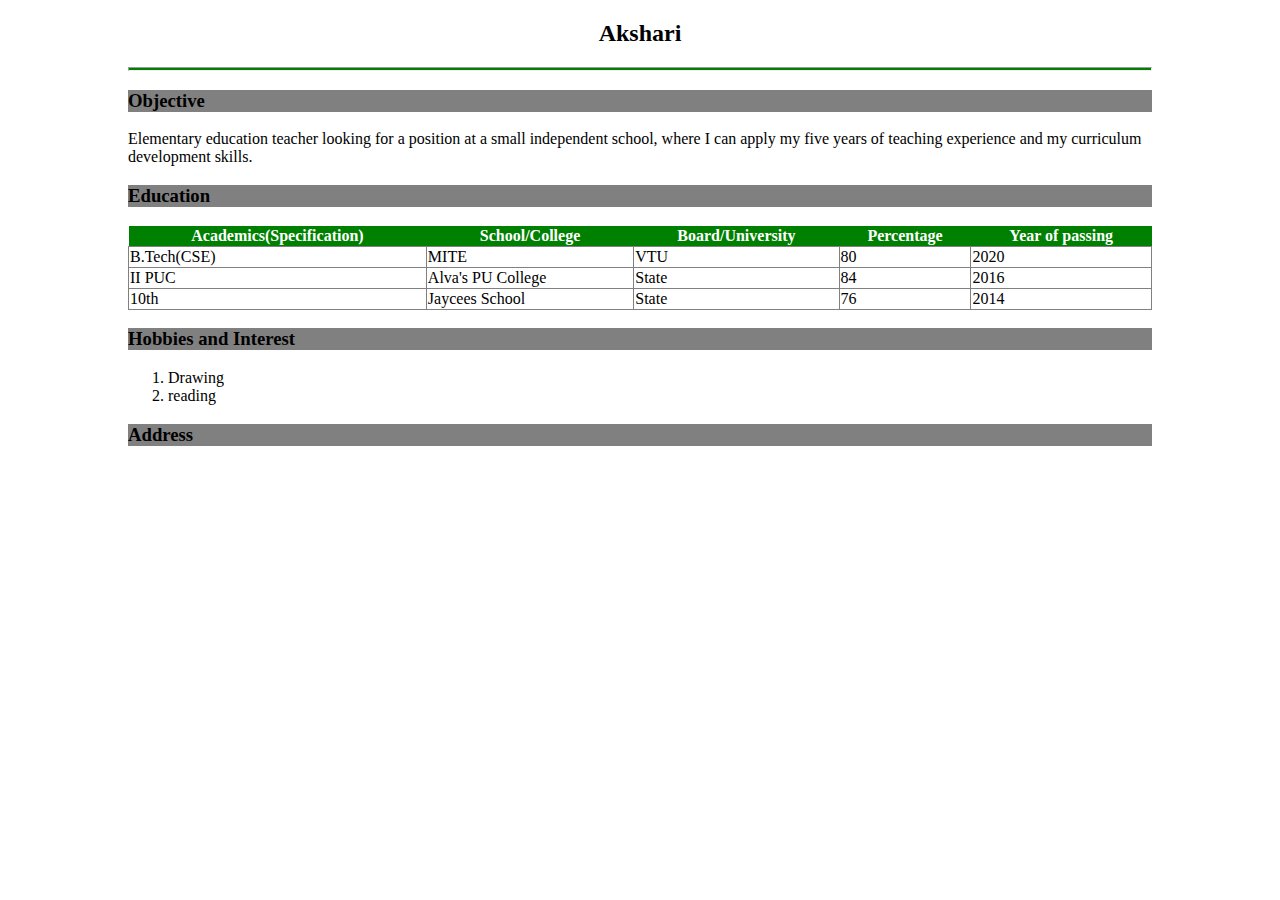
==== index.html @ 72569988 "first commit" ====
<!DOCTYPE html>
<html lang="en">
<head>
    <meta charset="UTF-8">
    <meta name="viewport" content="width=device-width, initial-scale=1.0">
    <meta http-equiv="X-UA-Compatible" content="ie=edge">
    <link rel="stylesheet" href="css/main.css">
    <title> Akshari Profile</title>
</head>
<body>
    <h2 id=pname>Akshari</h2>
    <hr>
    <h3>Objective</h3>
    Elementary education teacher looking for a position at a small independent school, where I can apply my five years of teaching experience and my curriculum development skills.
    <h3>Education</h3>
    <table>
        <tr>
            <th>Academics(Specification)</th>
            <th>School/College</th>
            <th>Board/University</th>
            <th>Percentage</th>
            <th>Year of passing</th>
        </tr>
        <tr>
            <td>B.Tech(CSE)</td>
            <td>MITE</td>
            <td>VTU</td>
            <td>80</td>
            <td>2020</td>
        </tr>
        <tr>
            <td>II PUC</td>
            <td>Alva's PU College</td>
            <td>State</td>
            <td>84</td>
            <td>2016</td>
        </tr>
        <tr>
            <td>10th</td>
            <td>Jaycees School</td>
            <td>State</td>
            <td>76</td>
            <td>2014</td>
        </tr>
    </table>
    <h3>Hobbies and Interest</h3>
    <ol>
        <li>Drawing</li>
        <li>reading</li>
    </ol>
    <h3>Address</h3>
    <address>
        <a href="https://github.com/Aksharikc12"></a>
        
    </address>
</body>
</html>
---- css/main.css ----
body{
    width:80%;
    margin: auto;
}

#pname{
    text-align: center
}

hr{
    height: 2px;
    background-color: green;
}
h3{
    width: 100%;
    background-color: gray;
}
table{
    width: 100%;
    border-collapse: collapse;
}
table th{
    background-color: green;
    color: white;

}
table td{
    border: 1px solid gray;
    
}
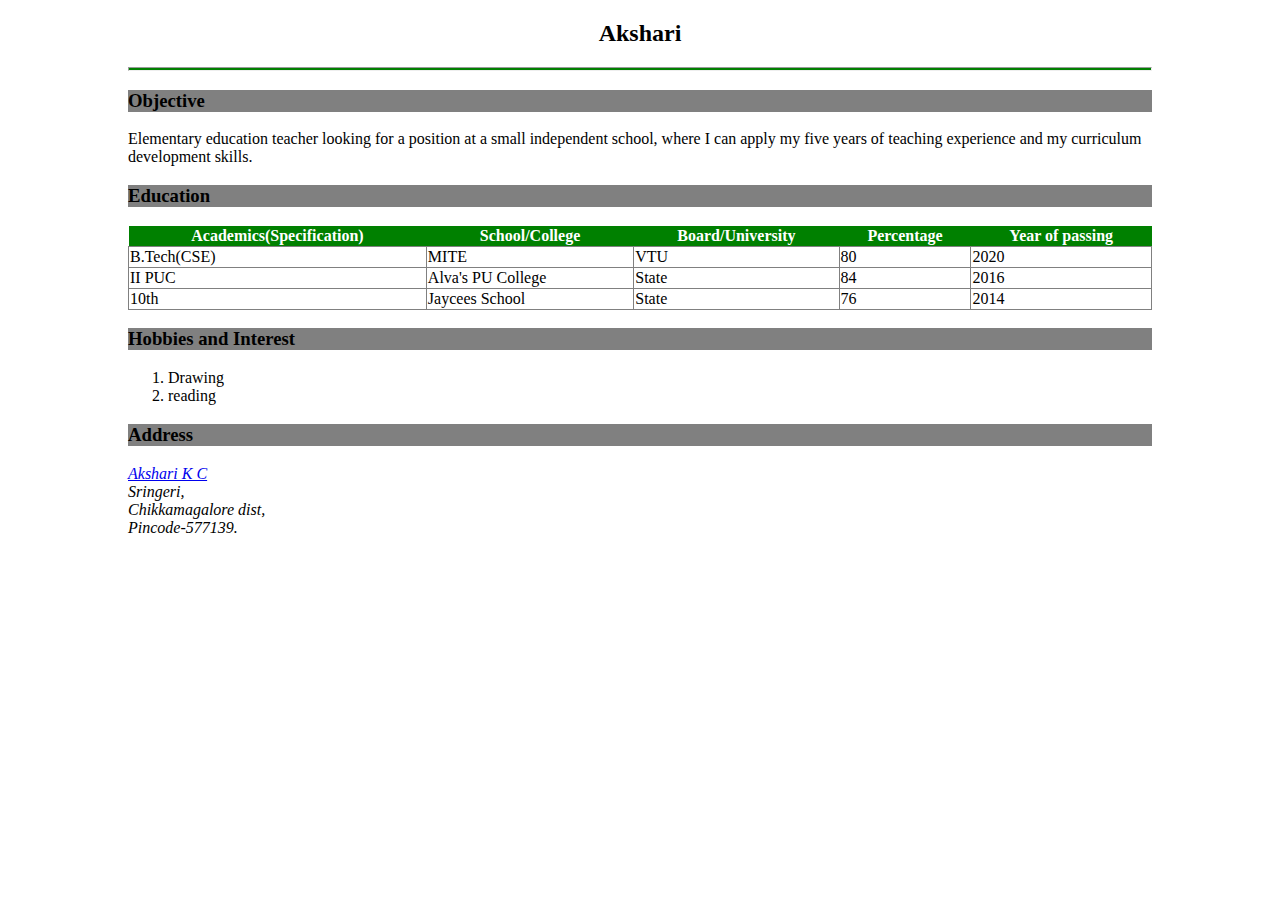
==== commit 1c8cfe19: "Changed address" ====
--- a/index.html
+++ b/index.html
@@ -50,8 +50,10 @@
     </ol>
     <h3>Address</h3>
     <address>
-        <a href="https://github.com/Aksharikc12"></a>
-        
+        <a href="https://aksharikc12.github.io/Profile/">Akshari K C</a>
+        <br>Sringeri,
+        <br>Chikkamagalore dist,
+        <br>Pincode-577139.
     </address>
 </body>
 </html>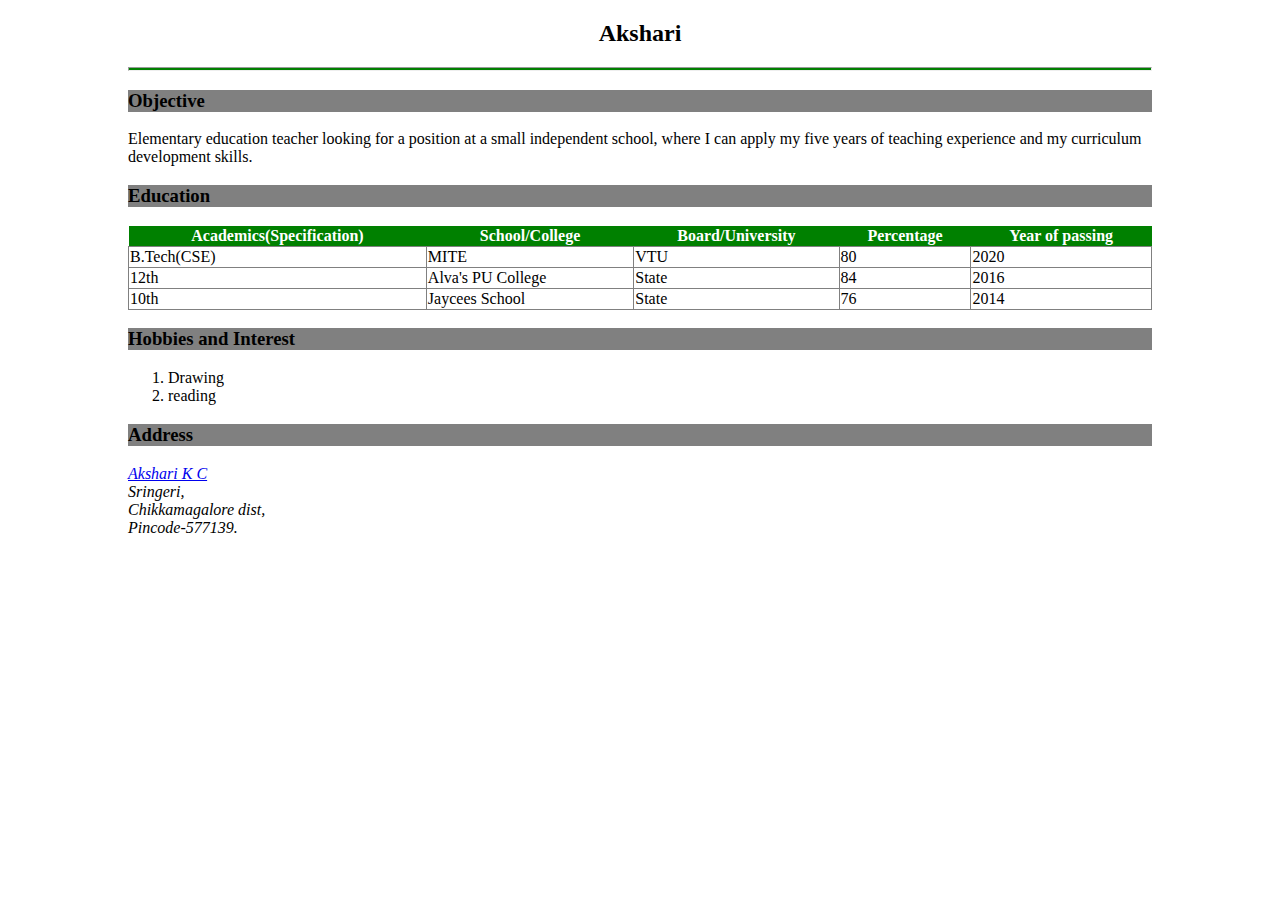
==== commit 6d46607c: "second commit" ====
--- a/index.html
+++ b/index.html
@@ -29,7 +29,7 @@
             <td>2020</td>
         </tr>
         <tr>
-            <td>II PUC</td>
+            <td>12th</td>
             <td>Alva's PU College</td>
             <td>State</td>
             <td>84</td>
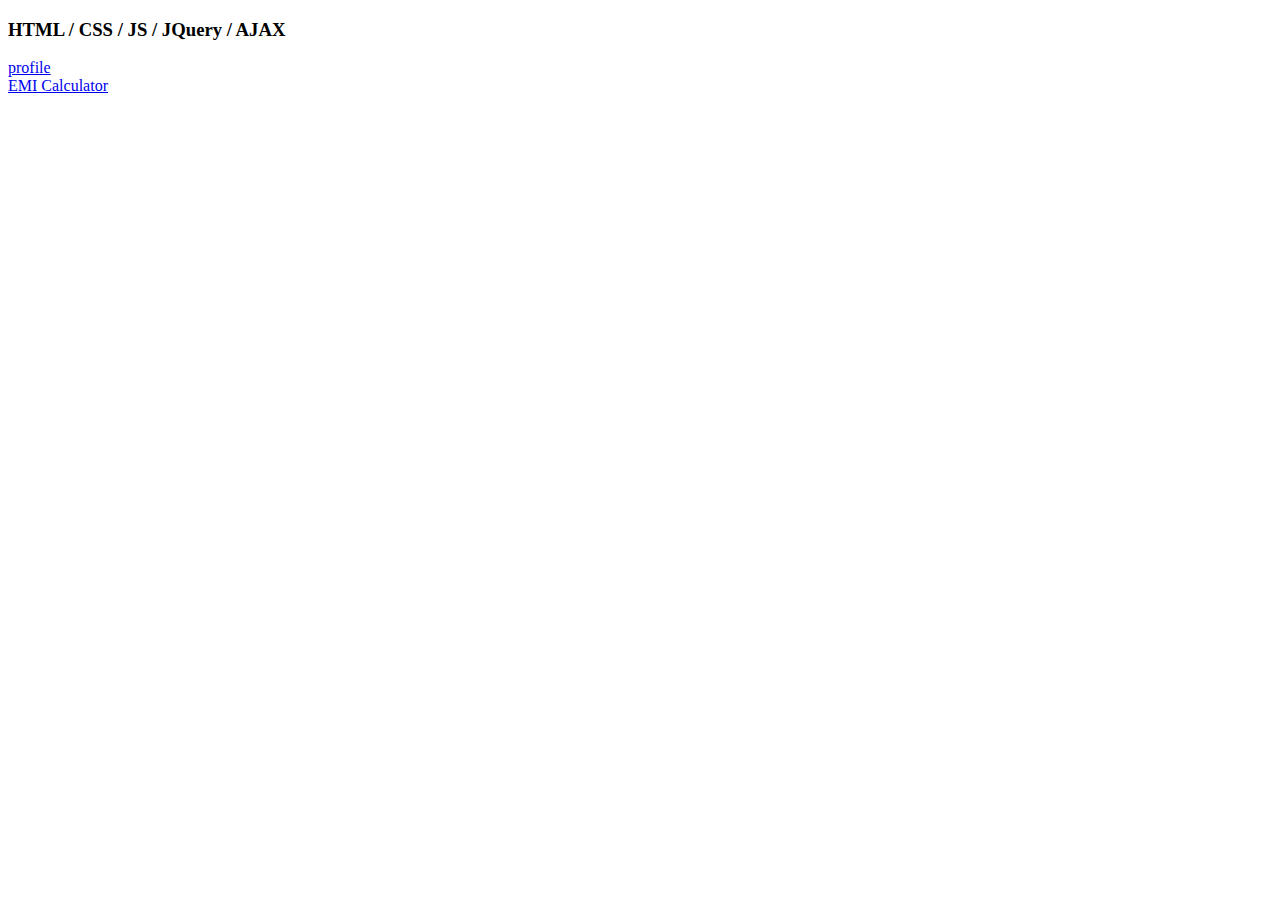
==== commit 11ddd198: "EMI Calc added" ====
--- a/index.html
+++ b/index.html
@@ -4,56 +4,11 @@
     <meta charset="UTF-8">
     <meta name="viewport" content="width=device-width, initial-scale=1.0">
     <meta http-equiv="X-UA-Compatible" content="ie=edge">
-    <link rel="stylesheet" href="css/main.css">
-    <title> Akshari Profile</title>
+    <title>Document</title>
 </head>
 <body>
-    <h2 id=pname>Akshari</h2>
-    <hr>
-    <h3>Objective</h3>
-    Elementary education teacher looking for a position at a small independent school, where I can apply my five years of teaching experience and my curriculum development skills.
-    <h3>Education</h3>
-    <table>
-        <tr>
-            <th>Academics(Specification)</th>
-            <th>School/College</th>
-            <th>Board/University</th>
-            <th>Percentage</th>
-            <th>Year of passing</th>
-        </tr>
-        <tr>
-            <td>B.Tech(CSE)</td>
-            <td>MITE</td>
-            <td>VTU</td>
-            <td>80</td>
-            <td>2020</td>
-        </tr>
-        <tr>
-            <td>12th</td>
-            <td>Alva's PU College</td>
-            <td>State</td>
-            <td>84</td>
-            <td>2016</td>
-        </tr>
-        <tr>
-            <td>10th</td>
-            <td>Jaycees School</td>
-            <td>State</td>
-            <td>76</td>
-            <td>2014</td>
-        </tr>
-    </table>
-    <h3>Hobbies and Interest</h3>
-    <ol>
-        <li>Drawing</li>
-        <li>reading</li>
-    </ol>
-    <h3>Address</h3>
-    <address>
-        <a href="https://aksharikc12.github.io/Profile/">Akshari K C</a>
-        <br>Sringeri,
-        <br>Chikkamagalore dist,
-        <br>Pincode-577139.
-    </address>
+    <h3>HTML / CSS / JS / JQuery / AJAX </h3>
+    <a href="profile.html" target="_blank">profile</a><br>
+    <a href="emicalc.html" target="_blank">EMI Calculator</a><br>
 </body>
 </html>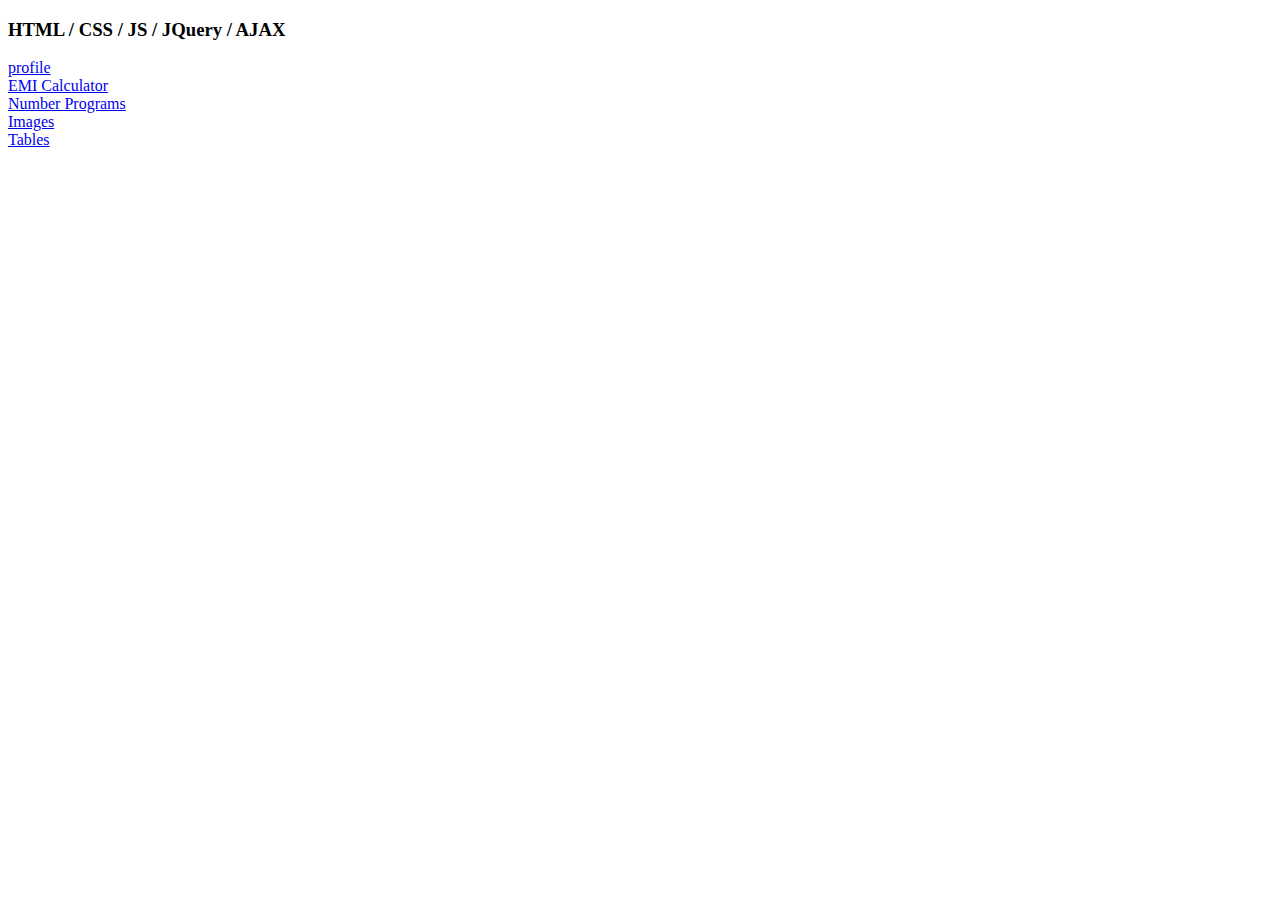
==== commit 6eced008: "table added'" ====
--- a/index.html
+++ b/index.html
@@ -10,5 +10,9 @@
     <h3>HTML / CSS / JS / JQuery / AJAX </h3>
     <a href="profile.html" target="_blank">profile</a><br>
     <a href="emicalc.html" target="_blank">EMI Calculator</a><br>
+    <a href="numberprgm.html" target="_blank">Number Programs</a><br>
+    <a href="images.html" target="_blank">Images</a><br>
+    <a href="table.html" target="_blank">Tables</a><br>
+
 </body>
 </html>